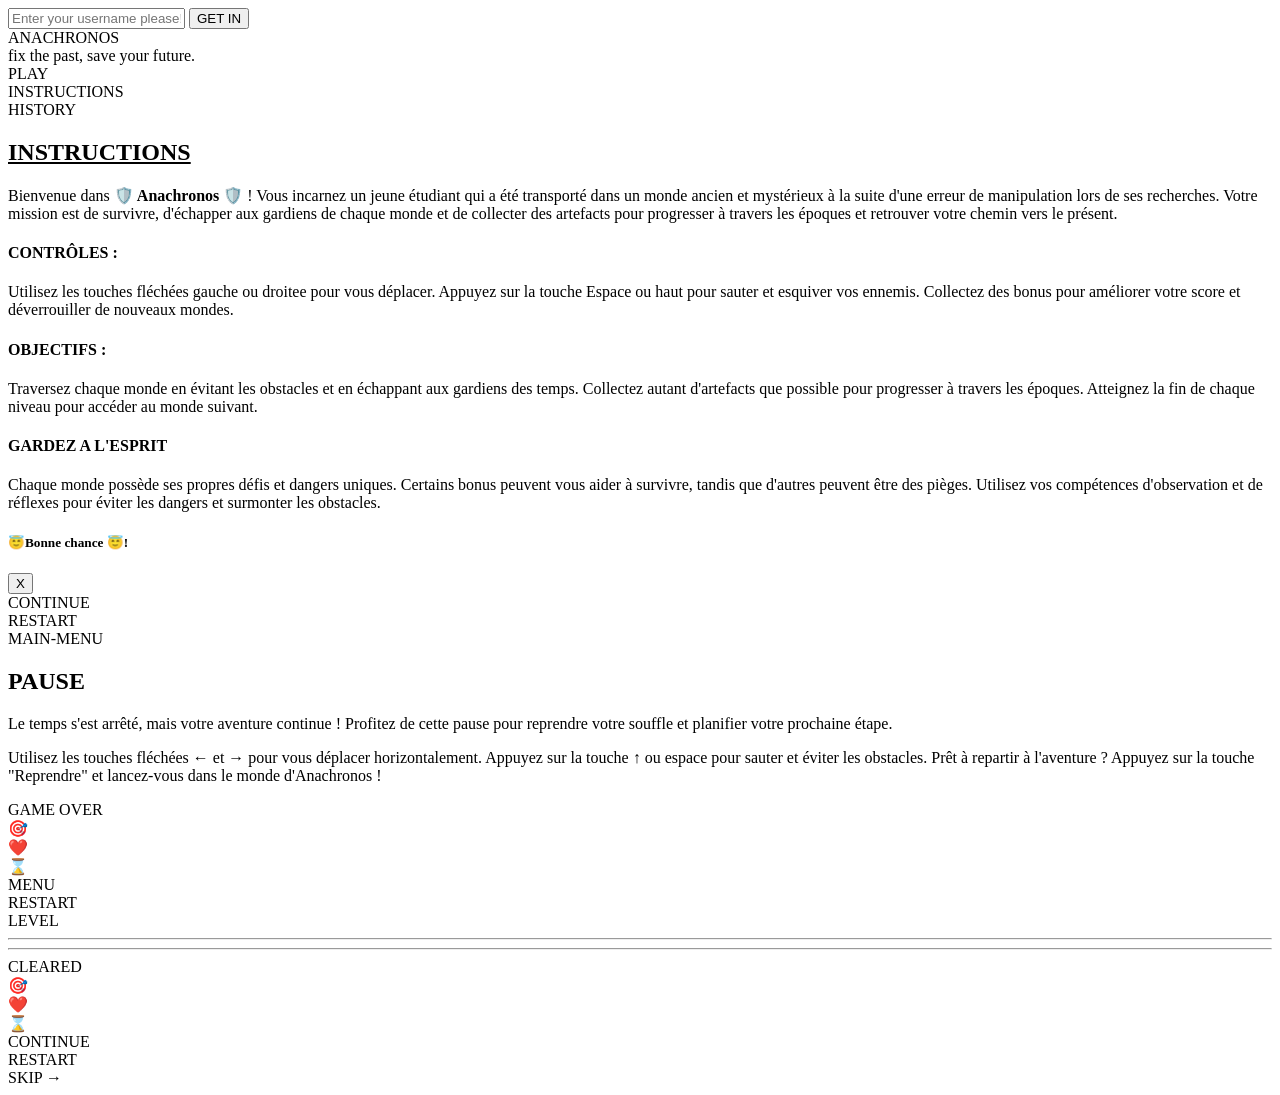
==== index.html @ 7b55793f "server in go done, level 2 background unreachable?" ====
<!DOCTYPE html>
<html lang="en">

<head>
    <title>Making our Game</title>
    <link rel="shortcut icon" href="/img/horloge.png" type="image/x-icon">
    <link rel="stylesheet" href="/css/style.css">
    <link rel="stylesheet" href="/css/animation.css">
    <script>
        var username;
        const playersInfos = [
            {number: 1, name: "Diomay"},
            {number: 2, name: "Sitoe"}
        ]
        var selectedPlayer = 0;
    </script>
</head>

<body>

    <!-- div principal du game 100go Prix-->
    <div id="world"></div>

    <!-- get in modal -->
    <div id="getInModal">
        <form action="/scores" method="post">
            <input type="text" id="input_name" name="username" placeholder="Enter your username please!">
            <button type="button" id="getIn">GET IN</button>
        </form>
    </div>

    <!-- main menu page -->
    <div id="mainMenuModal">
        <div id="horloge"></div>
        <div id="titre">ANACHRONOS</div>
        <div id="slogan">fix the past, save your future.</div>

        <div id="block_menu">
            <div id="play" class="main-menu-btn">PLAY</div>
            <div id="instructions" class="main-menu-btn">INSTRUCTIONS</div>
            <div id="history" class="main-menu-btn">HISTORY
                <div id="play_history"></div>
            </div>
        </div>
        <div id="player_main_menu">
            <div id="arrow_left" class="changePlayer"></div>
            <div id="homePlayer" class="home-perso home-idle"></div>
            <div id="arrow_right" class="changePlayer"></div>
        </div>

    </div>
    <!-- INSTRUCTION -->
    <div id="instructionsModal">
        <h2> <u>INSTRUCTIONS</u></h2>
        <p>
            Bienvenue dans <b>🛡️ Anachronos 🛡️</b> ! Vous incarnez un jeune étudiant qui a été transporté dans un
            monde ancien et
            mystérieux à la suite d'une erreur de manipulation lors de ses recherches. Votre mission est de survivre,
            d'échapper aux gardiens de chaque monde et de collecter des artefacts pour progresser à travers les époques
            et
            retrouver votre chemin vers le présent.
        </p>
        <p>

        <h4>CONTRÔLES :</h4>
        Utilisez les touches fléchées gauche ou droitee pour vous déplacer.
        Appuyez sur la touche Espace ou haut pour sauter et esquiver vos ennemis.
        Collectez des bonus pour améliorer votre score et déverrouiller de nouveaux mondes.
        </p>
        <p>
        <h4>OBJECTIFS :</h4>
        Traversez chaque monde en évitant les obstacles et en échappant aux gardiens des temps.
        Collectez autant d'artefacts que possible pour progresser à travers les époques.
        Atteignez la fin de chaque niveau pour accéder au monde suivant.
        </p>

        <p>
        <h4>GARDEZ A L'ESPRIT</h4>

        Chaque monde possède ses propres défis et dangers uniques.
        Certains bonus peuvent vous aider à survivre, tandis que d'autres peuvent être des pièges.
        Utilisez vos compétences d'observation et de réflexes pour éviter les dangers et surmonter les obstacles.

        </p>
        <h5>😇Bonne chance 😇!</h5>
        <button id="fermerInstruction">X</button>

    </div>

    <!-- modal du menu pause -->
    <div id="pauseModal">
        <div id="menuPauseModal">
            <div id="continu">CONTINUE</div>
            <div id="restart">RESTART</div>
            <div id="main-menu">MAIN-MENU</div>
        </div>
        <div id="modalStats">
            <h2>PAUSE</h2>
            <p>
                Le temps s'est arrêté, mais votre aventure continue ! Profitez de cette pause pour reprendre votre
                souffle et planifier votre prochaine étape.
            </p>
            <p>

                Utilisez les touches fléchées ← et → pour vous déplacer horizontalement.
                Appuyez sur la touche ↑ ou espace pour sauter et éviter les obstacles.

                Prêt à repartir à l'aventure ? Appuyez sur la touche "Reprendre" et lancez-vous dans le monde
                d'Anachronos !
            </p>
        </div>
    </div>

    <!-- modal du menu game over -->
    <div id="gameOverModal">
        <div id="game-over-container">
            <div id="gameOverImg"></div>
            <div id="game-over-text">GAME OVER</div>
        </div>
        <div id="modalStats">
            <div id="scoreStats_GO">🎯</div>
            <div id="livesStats_GO">❤️</div>
            <div id="timeStats_GO">⌛</div>
            <div id="buttonStats">
                <div class="btn" id="btn_mainmenu_GO">MENU</div>
                <div class="btn" id="btn_restart_GO">RESTART</div>
                <div class="podium" id="btn_classement_GO"></div>
            </div>
        </div>
    </div>

    <!-- modal du menu level cleared -->
    <div id="winModal">
        <div id="win-container">
            <div class="winImg" id="winImg-1"></div>
            <div id="win-text">LEVEL</div>
            <hr>
            <span id="line"></span>
            <hr>
            <div id="win-text">CLEARED</div>
            <div class="winImg" id="winImg-2"></div>
        </div>
        <div id="modalStats">
            <div id="scoreStats_win">🎯</div>
            <div id="livesStats_win">❤️</div>
            <div id="timeStats_win">⌛</div>
            <div id="buttonStats">
                <div class="btn" id="btn_continue_win">CONTINUE</div>
                <div class="btn" id="btn_restart_win">RESTART</div>
                <!-- <div class="podium" id="btn_classement_win"></div> -->
            </div>
        </div>
    </div>

    <!-- modal history -->
    <div id="historyModal">
        <div id="skip">SKIP →</div>
        <div id="historien"></div>
        <div id="bulleHistory">
            <div id="textHistory"></div>
        </div>
    </div>



    <script type="module">
        document.querySelector('#getIn').addEventListener('click', () => {
            username = document.querySelector('#input_name').value;
        });
    </script>
    <script src="/js/game.mjs" type="module"></script>
    <script src="/js/levels.js" type="module"></script>
    <script src="/js/utils.js" type="module"></script>
    <script src="/js/eventListeners.js" type="module"></script>
    <script src="/js/history.js" type="module"></script>
</body>

</html>
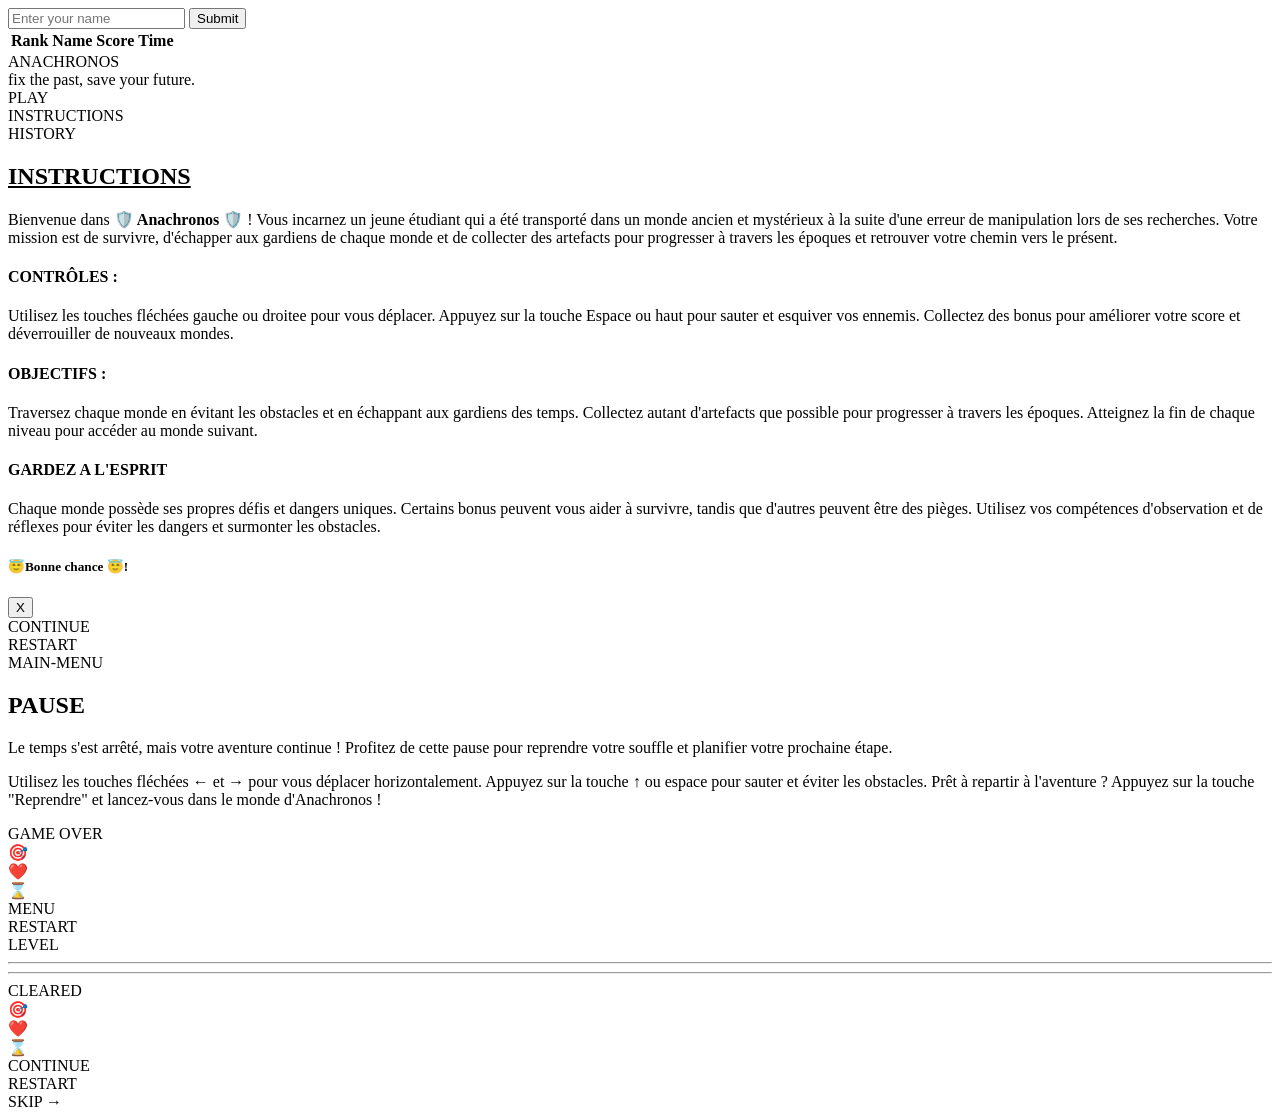
==== commit a432af34: "on process" ====
--- a/index.html
+++ b/index.html
@@ -9,8 +9,8 @@
     <script>
         var username;
         const playersInfos = [
-            {number: 1, name: "Diomay"},
-            {number: 2, name: "Sitoe"}
+            { number: 1, name: "Diomay" },
+            { number: 2, name: "Sitoe" }
         ]
         var selectedPlayer = 0;
     </script>
@@ -23,11 +23,29 @@
 
     <!-- get in modal -->
     <div id="getInModal">
-        <form action="/scores" method="post">
-            <input type="text" id="input_name" name="username" placeholder="Enter your username please!">
-            <button type="button" id="getIn">GET IN</button>
+        <form id="scoreForm">
+            <input type="text" id="input_name" placeholder="Enter your name" required />
+            <button type="submit" id="getIn">Submit</button>
         </form>
     </div>
+
+    <!-- score handling -->
+    <div id="scoreboard">
+        <table id="scoreTable">
+            <thead>
+                <tr>
+                    <th>Rank</th>
+                    <th>Name</th>
+                    <th>Score</th>
+                    <th>Time</th>
+                </tr>
+            </thead>
+            <tbody id="tableBody">
+
+            </tbody>
+        </table>
+    </div>
+    
 
     <!-- main menu page -->
     <div id="mainMenuModal">
@@ -163,11 +181,11 @@
 
 
 
-    <script type="module">
+    <!-- <script type="module">
         document.querySelector('#getIn').addEventListener('click', () => {
             username = document.querySelector('#input_name').value;
         });
-    </script>
+    </script> -->
     <script src="/js/game.mjs" type="module"></script>
     <script src="/js/levels.js" type="module"></script>
     <script src="/js/utils.js" type="module"></script>
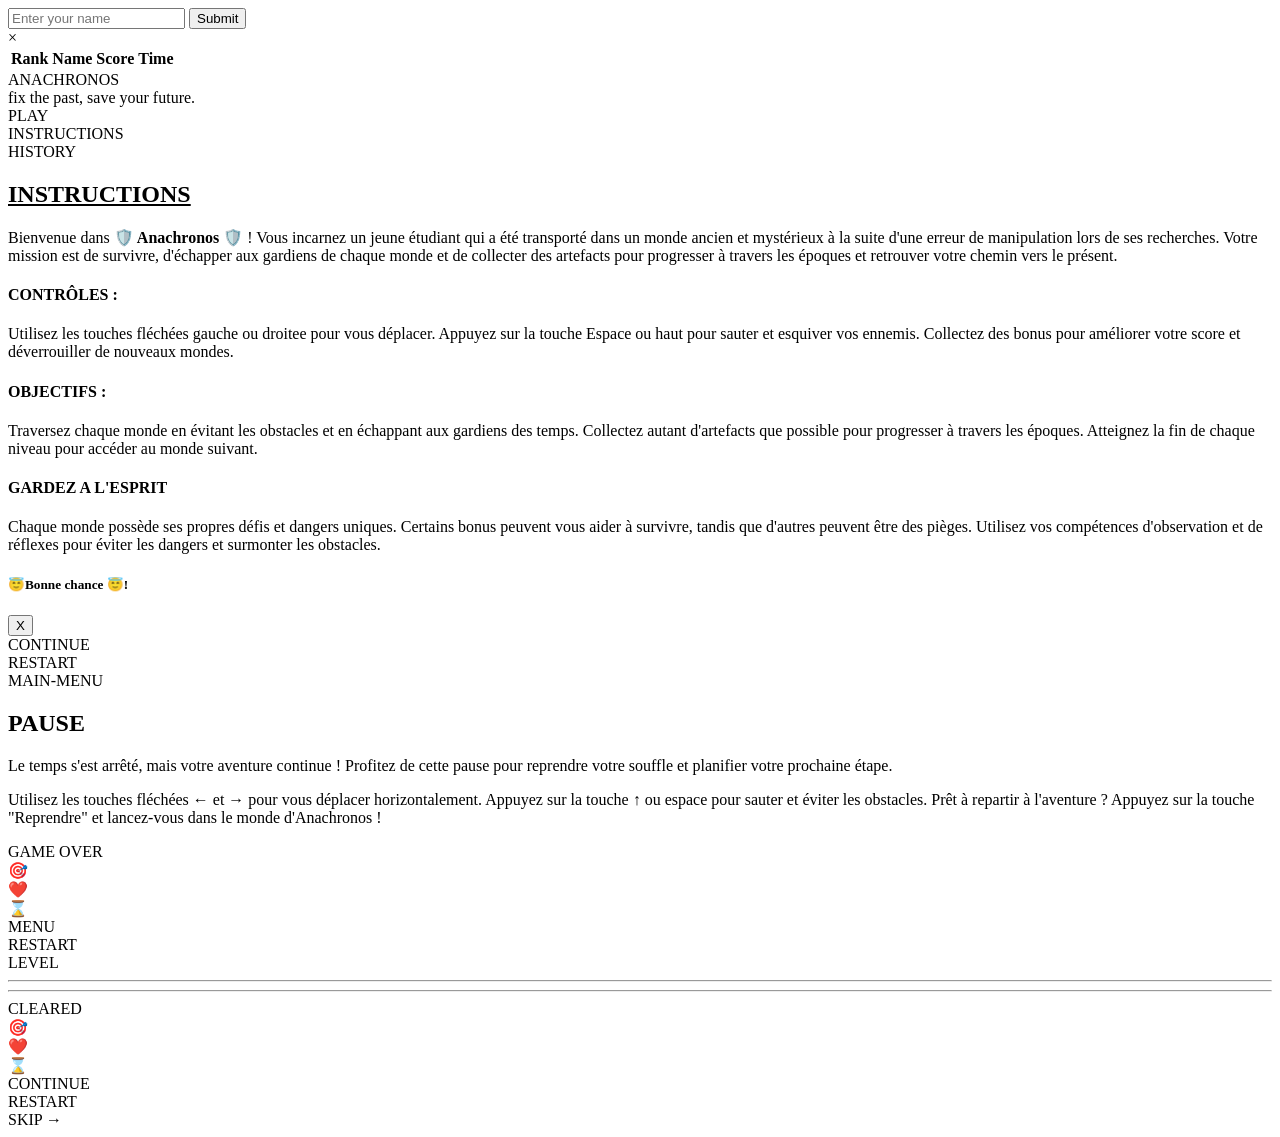
==== commit 8e43b4f9: "done, reste les ajustement" ====
--- a/index.html
+++ b/index.html
@@ -31,6 +31,7 @@
 
     <!-- score handling -->
     <div id="scoreboard">
+        <div id="closeButton">&times;</div>
         <table id="scoreTable">
             <thead>
                 <tr>
@@ -44,6 +45,7 @@
 
             </tbody>
         </table>
+        <div id="pagination"></div>
     </div>
     
 
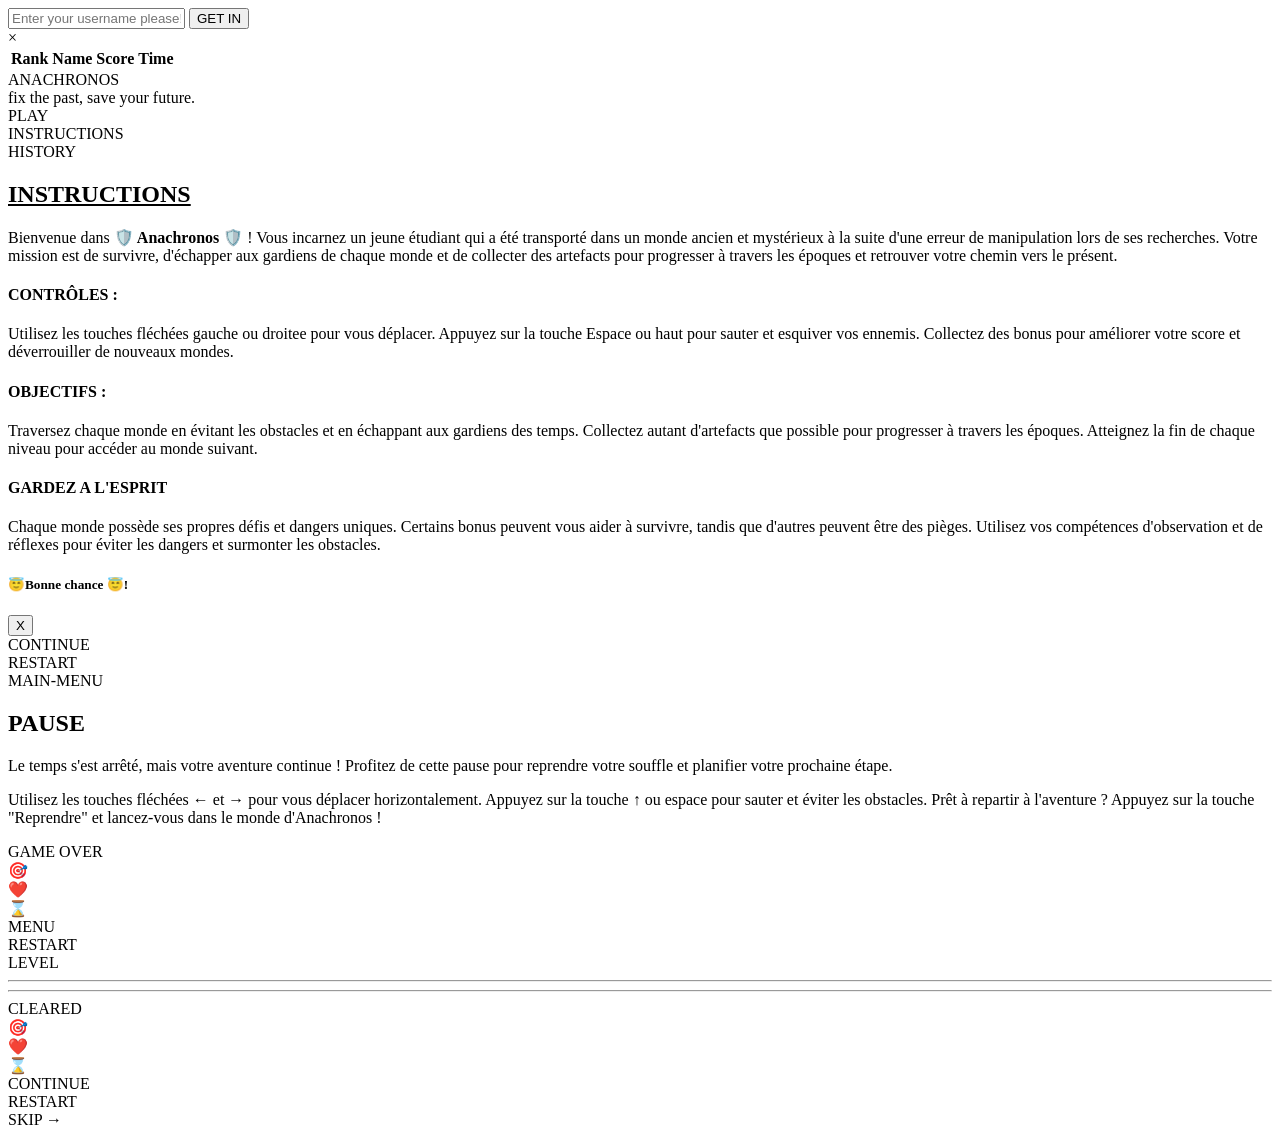
==== commit 63c61379: "update score handling" ====
--- a/index.html
+++ b/index.html
@@ -3,34 +3,54 @@
 
 <head>
     <title>Making our Game</title>
+    <meta name="viewport" content="width=device-width, initial-scale=1.0">
     <link rel="shortcut icon" href="/img/horloge.png" type="image/x-icon">
     <link rel="stylesheet" href="/css/style.css">
     <link rel="stylesheet" href="/css/animation.css">
     <script>
         var username;
-        const playersInfos = [
-            { number: 1, name: "Diomay" },
-            { number: 2, name: "Sitoe" }
+        const playersInfos = [{
+            number: 1,
+            name: "Diomay"
+        },
+        {
+            number: 2,
+            name: "Sitoe"
+        }
         ]
         var selectedPlayer = 0;
+
+        function hidePreloader(delay) {
+            let pl = document.querySelector("#preloader-screen")
+            setTimeout(() => {
+                pl.style.opacity = "0"
+            }, delay)
+
+            setTimeout(() => {
+                pl.classList.add("hidden")
+                pl.style.opacity = "1"
+            }, delay + 800)
+        }
     </script>
 </head>
 
 <body>
-
-    <!-- div principal du game 100go Prix-->
+    <div id="preloader-screen">
+        <span id="spinner"></span>
+    </div>
+
+    <!-- div principal du game -->
     <div id="world"></div>
 
     <!-- get in modal -->
     <div id="getInModal">
-        <form id="scoreForm">
-            <input type="text" id="input_name" placeholder="Enter your name" required />
-            <button type="submit" id="getIn">Submit</button>
-        </form>
+        <input type="text" id="input_name" name="username" placeholder="Enter your username please!">
+        <button type="button" id="getIn">GET IN</button>
     </div>
 
     <!-- score handling -->
     <div id="scoreboard">
+        <div id="congratsMessage"></div>
         <div id="closeButton">&times;</div>
         <table id="scoreTable">
             <thead>
@@ -47,7 +67,6 @@
         </table>
         <div id="pagination"></div>
     </div>
-    
 
     <!-- main menu page -->
     <div id="mainMenuModal">
@@ -63,9 +82,12 @@
             </div>
         </div>
         <div id="player_main_menu">
-            <div id="arrow_left" class="changePlayer"></div>
-            <div id="homePlayer" class="home-perso home-idle"></div>
-            <div id="arrow_right" class="changePlayer"></div>
+            <span id="player_name"></span>
+            <div id="select_player">
+                <div id="arrow_left" class="changePlayer"></div>
+                <div id="homePlayer" class="home-perso home-idle"></div>
+                <div id="arrow_right" class="changePlayer"></div>
+            </div>
         </div>
 
     </div>
@@ -181,18 +203,33 @@
         </div>
     </div>
 
-
-
-    <!-- <script type="module">
+    <div id="controls">
+        <div class="controls-row">
+            <span class="controls-btn" id="controls-up"></span>
+        </div>
+        <div class="controls-row">
+            <span class="controls-btn" id="controls-left"></span>
+            <span class="controls-btn" id="controls-right"></span>
+        </div>
+    </div>
+
+
+
+    <script type="module">
         document.querySelector('#getIn').addEventListener('click', () => {
             username = document.querySelector('#input_name').value;
         });
-    </script> -->
-    <script src="/js/game.mjs" type="module"></script>
+    </script>
+    <script src="/js/game.js" type="module"></script>
     <script src="/js/levels.js" type="module"></script>
     <script src="/js/utils.js" type="module"></script>
     <script src="/js/eventListeners.js" type="module"></script>
     <script src="/js/history.js" type="module"></script>
+    <script>
+        window.onload = () => {
+            hidePreloader(2000)
+        }
+    </script>
 </body>
 
 </html>
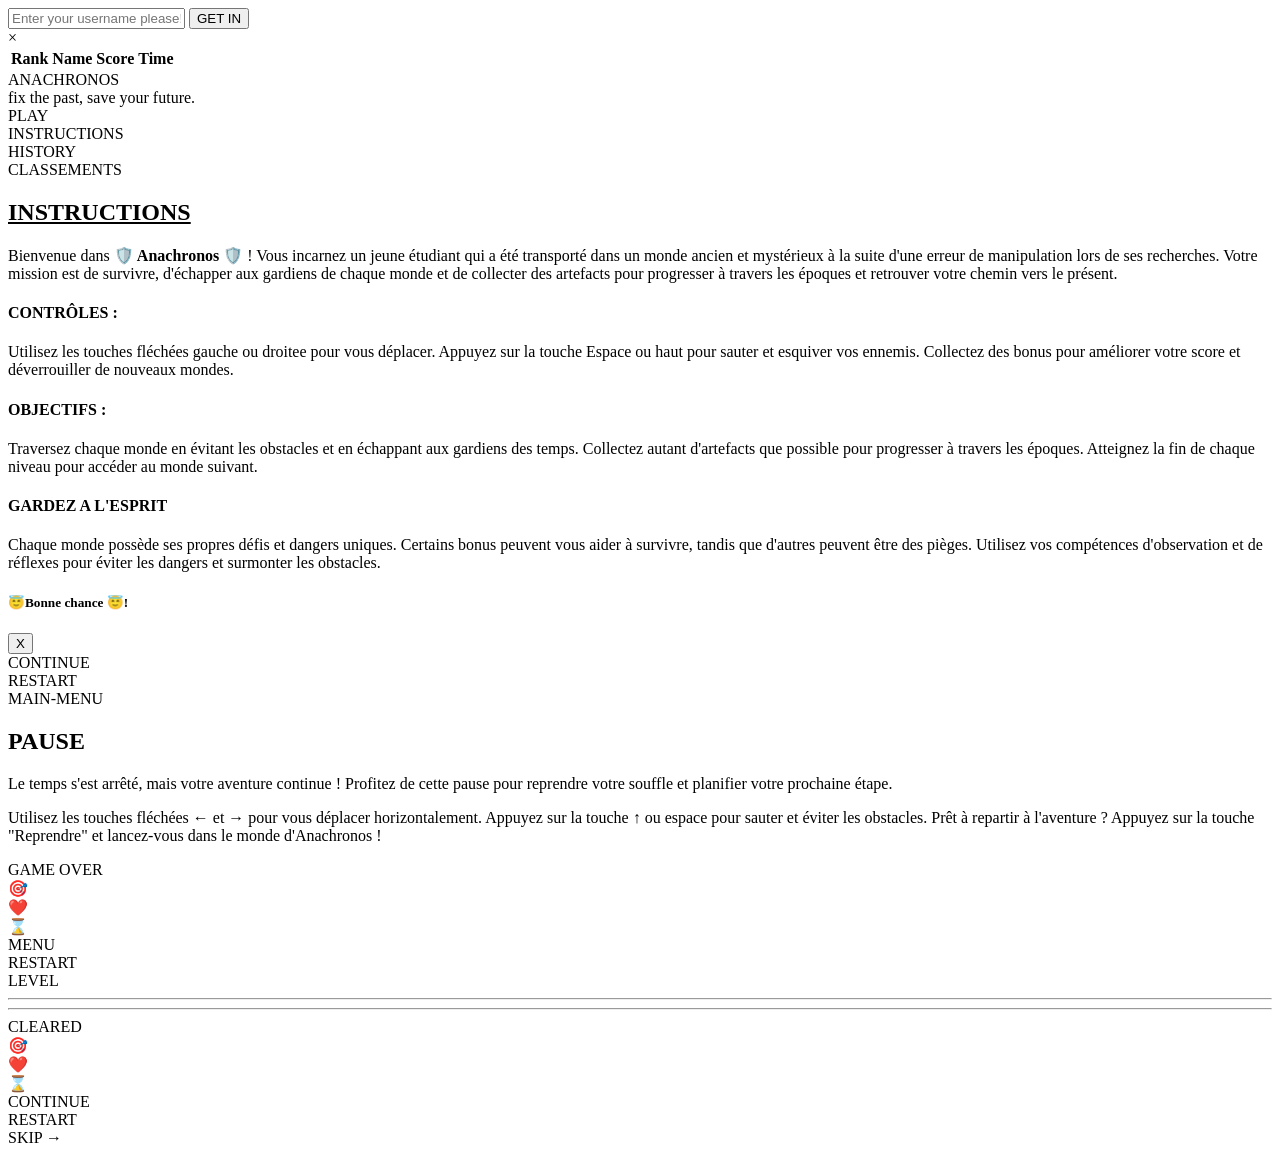
==== commit e2231c1a: "classements ajoutés dans le main menu" ====
--- a/index.html
+++ b/index.html
@@ -80,6 +80,7 @@
             <div id="history" class="main-menu-btn">HISTORY
                 <div id="play_history"></div>
             </div>
+            <div id="classements" class="main-menu-btn">CLASSEMENTS</div>
         </div>
         <div id="player_main_menu">
             <span id="player_name"></span>
